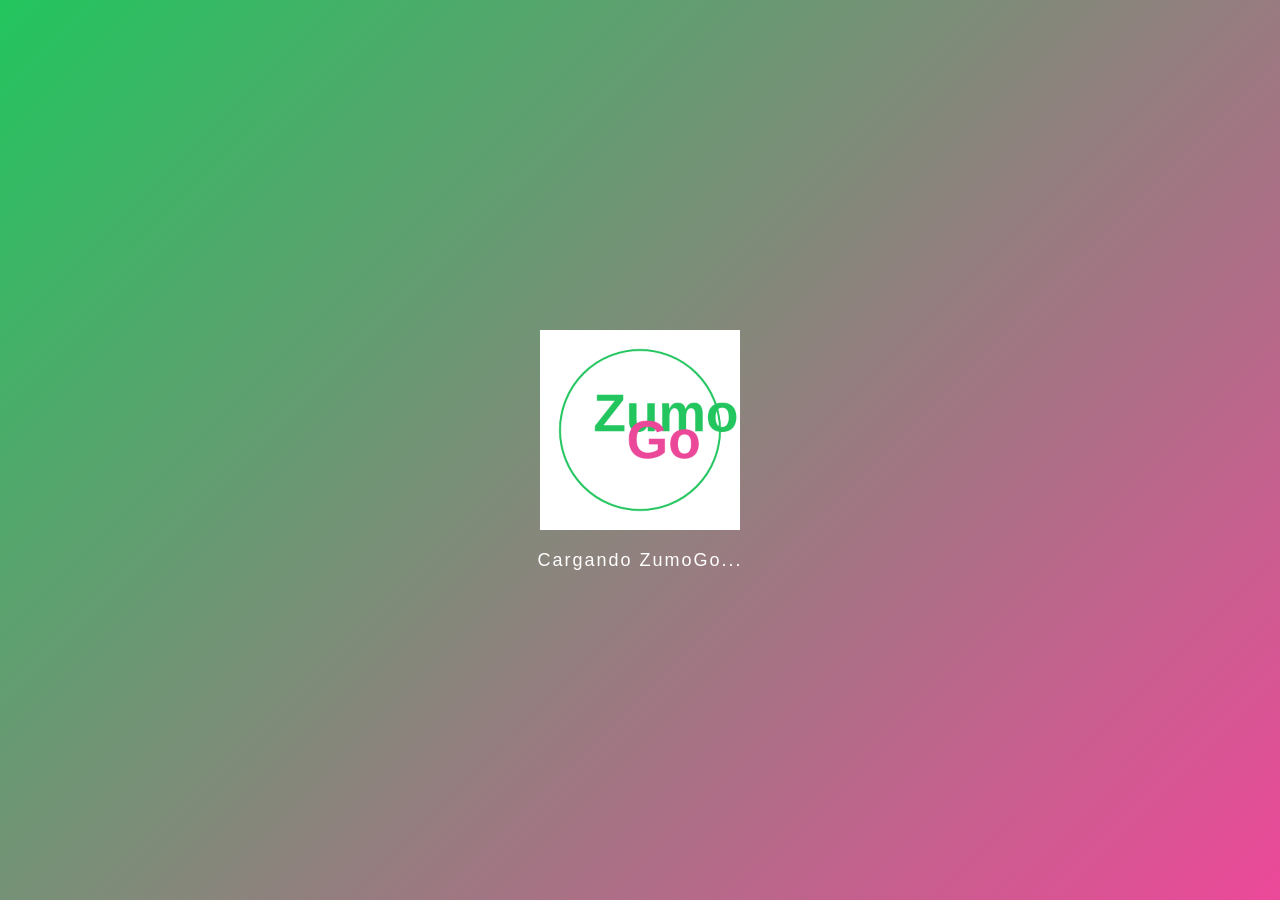
==== index.html @ c7e54ca4 "feat: Aplicación ZumoGo - Sistema de pedidos, compra y retiro para Zumo&Resto" ====
<!DOCTYPE html>
<html lang="es">
<head>
    <meta charset="UTF-8">
    <meta name="viewport" content="width=device-width, initial-scale=1.0">
    <title>ZumoGo - Bar Zumo&Resto</title>
    <link rel="stylesheet" href="styles.css">
</head>
<body>
    <div id="app" class="app-container">
        <!-- SPLASH SCREEN - LOGO -->
        <div id="splash" class="splash-screen">
            <canvas id="logoCanvas" width="300" height="300"></canvas>
            <p class="splash-text">Cargando ZumoGo...</p>
        </div>

        <!-- CAPA 1: REGISTRO/LOGIN -->
        <div id="authLayer" class="layer hidden">
            <div class="auth-container">
                <img id="logoApp" class="logo-app" src="" alt="ZumoGo Logo">
                
                <!-- SIGN IN -->
                <div id="signInForm" class="form-container">
                    <h2>Crear Cuenta</h2>
                    <input type="text" id="signInNames" placeholder="NOMBRES Y APELLIDOS" class="input-field" maxlength="100">
                    <input type="email" id="signInEmail" placeholder="correo" class="input-field email-input" maxlength="50">
                    <span class="email-domain">@eightacademy.edu.ec</span>
                    <input type="password" id="signInPassword" placeholder="Contraseña (mín 12 dígitos)" class="input-field">
                    <div class="password-requirements">
                        <p>✓ Mínimo 12 caracteres</p>
                        <p>✓ Mayúscula, minúscula, número y símbolo</p>
                    </div>
                    <button id="signUpBtn" class="btn btn-primary">Registrarse</button>
                    <p class="toggle-form">¿Ya tienes cuenta? <a href="#" id="toLoginLink">Inicia Sesión</a></p>
                </div>

                <!-- LOG IN -->
                <div id="logInForm" class="form-container hidden">
                    <h2>Inicia Sesión</h2>
                    <input type="email" id="logInEmail" placeholder="correo" class="input-field email-input" maxlength="50">
                    <span class="email-domain">@eightacademy.edu.ec</span>
                    <input type="password" id="logInPassword" placeholder="Contraseña" class="input-field">
                    <button id="loginBtn" class="btn btn-primary">Ingresar</button>
                    <p class="toggle-form">¿No tienes cuenta? <a href="#" id="toSignupLink">Regístrate</a></p>
                </div>

                <div id="authMessage" class="message hidden"></div>
            </div>
        </div>

        <!-- CAPA 2: PEDIR -->
        <div id="orderLayer" class="layer hidden">
            <div class="order-container">
                <div class="header">
                    <h1>ZumoGo</h1>
                    <p id="welcomeMsg" class="welcome">Hola Usuario</p>
                    <button id="logoutBtn" class="btn btn-logout">Salir</button>
                </div>

                <!-- SELECTOR DE RECREO -->
                <div class="recreo-selector">
                    <label>Selecciona tu recreo:</label>
                    <div class="recreo-options">
                        <button id="recreoBasica" class="btn btn-recreo active">Recreo Básica (9:50-10:30)</button>
                        <button id="recreoBachillerato" class="btn btn-recreo">Recreo Bachillerato (10:30-11:00)</button>
                    </div>
                </div>

                <!-- MENÚ -->
                <div class="menu-section">
                    <h3>Menú Disponible</h3>
                    <div id="menuContainer" class="menu-grid"></div>
                </div>

                <!-- CARRITO -->
                <div class="cart-section">
                    <h3>Carrito de Compra</h3>
                    <div id="cartItems" class="cart-items"></div>
                    <div class="cart-total">
                        <strong>Total: $<span id="totalPrice">0.00</span></strong>
                    </div>
                    <button id="proceedPaymentBtn" class="btn btn-primary" disabled>Proceder a Pago</button>
                </div>
            </div>
        </div>

        <!-- CAPA 3: PAGAR -->
        <div id="paymentLayer" class="layer hidden">
            <div class="payment-container">
                <h2>Confirmar Pago</h2>
                <div id="paymentSummary" class="payment-summary"></div>
                
                <div class="payment-methods">
                    <h3>Método de Pago</h3>
                    <button id="paymentPayMon" class="btn btn-method active">
                        <span class="method-icon">💳</span>
                        PayMon
                    </button>
                    <button id="paymentEightCoins" class="btn btn-method">
                        <span class="method-icon">🪙</span>
                        EightCoins
                    </button>
                </div>

                <div id="paymentDetails" class="payment-details">
                    <div id="paymonDetails" class="method-details">
                        <p>Procesando pago por PayMon...</p>
                        <p class="payment-info">El monto se cobrará de tu cuenta PayMon</p>
                    </div>
                    <div id="eightcoinsDetails" class="method-details hidden">
                        <p>Procesando pago con EightCoins...</p>
                        <p class="payment-info">Se descontarán de tu saldo disponible</p>
                    </div>
                </div>

                <div class="payment-actions">
                    <button id="confirmPaymentBtn" class="btn btn-primary">Confirmar Pago</button>
                    <button id="cancelPaymentBtn" class="btn btn-secondary">Cancelar</button>
                </div>
                <div id="paymentMessage" class="message hidden"></div>
            </div>
        </div>

        <!-- CAPA 4: RETIRAR -->
        <div id="pickupLayer" class="layer hidden">
            <div class="pickup-container">
                <h2>Tu Pedido Está Listo</h2>
                <div class="pickup-info">
                    <p>Por favor presenta este código al retirar:</p>
                    <div id="pickupCode" class="pickup-code"></div>
                    <div id="qrCode" class="qr-code"></div>
                    <p class="pickup-notice">Dirígete al bar Zumo&Resto en tu hora de recreo</p>
                </div>
                <button id="newOrderBtn" class="btn btn-primary">Hacer Otro Pedido</button>
                <button id="homeBtn" class="btn btn-secondary">Ir al Inicio</button>
            </div>
        </div>
    </div>

    <script src="logo-generator.js"></script>
    <script src="app.js"></script>
</body>
</html>
---- styles.css ----
* {
    margin: 0;
    padding: 0;
    box-sizing: border-box;
}

body {
    font-family: 'Segoe UI', Tahoma, Geneva, Verdana, sans-serif;
    background: #f5f5f5;
    color: #333;
}

.app-container {
    width: 100vw;
    height: 100vh;
    overflow: hidden;
}

/* SPLASH SCREEN */
.splash-screen {
    position: fixed;
    top: 0;
    left: 0;
    width: 100%;
    height: 100%;
    background: linear-gradient(135deg, #22c55e 0%, #ec4899 100%);
    display: flex;
    flex-direction: column;
    align-items: center;
    justify-content: center;
    z-index: 9999;
    transition: opacity 0.3s ease;
}

.splash-screen.hidden {
    opacity: 0;
    pointer-events: none;
}

#logoCanvas {
    width: 200px;
    height: 200px;
    margin-bottom: 20px;
}

.splash-text {
    color: white;
    font-size: 18px;
    font-weight: 300;
    letter-spacing: 2px;
    animation: pulse 1.5s infinite;
}

@keyframes pulse {
    0%, 100% { opacity: 0.6; }
    50% { opacity: 1; }
}

/* CAPAS */
.layer {
    position: fixed;
    top: 0;
    left: 0;
    width: 100%;
    height: 100%;
    overflow-y: auto;
    transition: opacity 0.3s ease, transform 0.3s ease;
    background: white;
}

.layer.hidden {
    display: none;
    opacity: 0;
    pointer-events: none;
}

/* COLORS */
:root {
    --primary-green: #22c55e;
    --primary-pink: #ec4899;
    --light-bg: #f9fafb;
    --border-color: #e5e7eb;
    --text-dark: #1f2937;
    --text-light: #6b7280;
}

/* AUTH LAYER */
.auth-container {
    min-height: 100vh;
    display: flex;
    flex-direction: column;
    align-items: center;
    justify-content: center;
    padding: 20px;
    background: linear-gradient(180deg, #f9fafb 0%, #ffffff 100%);
}

.logo-app {
    width: 120px;
    height: 120px;
    margin-bottom: 30px;
    border-radius: 20px;
    box-shadow: 0 4px 15px rgba(34, 197, 94, 0.3);
}

.form-container {
    width: 100%;
    max-width: 400px;
    padding: 30px 20px;
    background: white;
    border-radius: 15px;
    box-shadow: 0 2px 10px rgba(0, 0, 0, 0.08);
    transition: all 0.3s ease;
}

.form-container.hidden {
    display: none;
}

.form-container h2 {
    margin-bottom: 25px;
    color: var(--primary-green);
    text-align: center;
    font-size: 24px;
}

.input-field {
    width: 100%;
    padding: 12px 15px;
    margin-bottom: 12px;
    border: 2px solid var(--border-color);
    border-radius: 8px;
    font-size: 14px;
    transition: border-color 0.3s ease;
    font-family: inherit;
}

.input-field:focus {
    outline: none;
    border-color: var(--primary-green);
}

.email-input {
    flex: 1;
    margin-bottom: 0;
    border-radius: 8px 0 0 8px;
}

.email-domain {
    display: block;
    padding: 12px 15px;
    background: var(--light-bg);
    border: 2px solid var(--border-color);
    border-radius: 0 8px 8px 0;
    margin-bottom: 12px;
    color: var(--text-light);
    font-size: 14px;
    border-left: none;
}

.password-requirements {
    background: #f0fdf4;
    border-left: 4px solid var(--primary-green);
    padding: 12px;
    margin-bottom: 15px;
    border-radius: 4px;
    font-size: 12px;
    color: var(--text-dark);
}

.password-requirements p {
    margin: 4px 0;
}

.btn {
    padding: 12px 20px;
    border: none;
    border-radius: 8px;
    font-size: 16px;
    font-weight: 600;
    cursor: pointer;
    transition: all 0.3s ease;
    font-family: inherit;
}

.btn-primary {
    width: 100%;
    background: linear-gradient(135deg, var(--primary-green) 0%, #16a34a 100%);
    color: white;
    margin-top: 15px;
}

.btn-primary:hover:not(:disabled) {
    transform: translateY(-2px);
    box-shadow: 0 4px 12px rgba(34, 197, 94, 0.4);
}

.btn-primary:disabled {
    background: #cbd5e1;
    cursor: not-allowed;
}

.btn-secondary {
    background: var(--border-color);
    color: var(--text-dark);
}

.btn-secondary:hover {
    background: #d1d5db;
}

.toggle-form {
    text-align: center;
    margin-top: 20px;
    color: var(--text-light);
    font-size: 14px;
}

.toggle-form a {
    color: var(--primary-pink);
    text-decoration: none;
    font-weight: 600;
}

.toggle-form a:hover {
    text-decoration: underline;
}

.message {
    padding: 12px 15px;
    margin-top: 15px;
    border-radius: 8px;
    font-size: 14px;
    text-align: center;
}

.message.hidden {
    display: none;
}

.message.error {
    background: #fee2e2;
    color: #991b1b;
    border: 1px solid #fecaca;
}

.message.success {
    background: #f0fdf4;
    color: #166534;
    border: 1px solid #bbf7d0;
}

/* ORDER LAYER */
.order-container {
    padding: 20px;
    max-width: 500px;
    margin: 0 auto;
}

.header {
    margin-bottom: 25px;
    padding-bottom: 15px;
    border-bottom: 2px solid var(--border-color);
}

.header h1 {
    color: var(--primary-green);
    font-size: 32px;
    margin-bottom: 5px;
}

.welcome {
    color: var(--primary-pink);
    font-size: 16px;
    margin-bottom: 15px;
}

.btn-logout {
    background: #fee2e2;
    color: #991b1b;
    font-size: 12px;
    padding: 8px 12px;
}

.btn-logout:hover {
    background: #fecaca;
}

.recreo-selector {
    margin-bottom: 25px;
    padding: 15px;
    background: var(--light-bg);
    border-radius: 10px;
}

.recreo-selector label {
    display: block;
    margin-bottom: 12px;
    font-weight: 600;
    color: var(--text-dark);
}

.recreo-options {
    display: flex;
    flex-direction: column;
    gap: 10px;
}

.btn-recreo {
    padding: 12px 15px;
    border: 2px solid var(--border-color);
    background: white;
    color: var(--text-dark);
    border-radius: 8px;
    font-size: 13px;
    transition: all 0.3s ease;
}

.btn-recreo.active {
    background: var(--primary-green);
    border-color: var(--primary-green);
    color: white;
}

.btn-recreo:hover {
    border-color: var(--primary-green);
}

.menu-section {
    margin-bottom: 25px;
}

.menu-section h3 {
    margin-bottom: 15px;
    color: var(--primary-green);
}

.menu-grid {
    display: grid;
    grid-template-columns: repeat(auto-fill, minmax(150px, 1fr));
    gap: 10px;
}

.menu-item {
    padding: 12px;
    background: var(--light-bg);
    border: 2px solid var(--border-color);
    border-radius: 8px;
    cursor: pointer;
    transition: all 0.3s ease;
}

.menu-item:hover {
    border-color: var(--primary-pink);
    transform: translateY(-2px);
}

.item-name {
    font-weight: 600;
    color: var(--text-dark);
    font-size: 13px;
    margin-bottom: 5px;
}

.item-price {
    color: var(--primary-green);
    font-weight: 700;
    margin-bottom: 5px;
}

.item-stock {
    font-size: 11px;
    color: var(--text-light);
    margin-bottom: 10px;
}

.item-quantity {
    display: flex;
    gap: 5px;
}

.item-quantity input {
    width: 50%;
    padding: 4px;
    border: 1px solid var(--border-color);
    border-radius: 4px;
    text-align: center;
    font-size: 12px;
}

.item-quantity button {
    flex: 1;
    padding: 4px;
    background: var(--primary-green);
    color: white;
    border: none;
    border-radius: 4px;
    font-size: 11px;
    cursor: pointer;
}

.cart-section {
    background: var(--light-bg);
    padding: 15px;
    border-radius: 10px;
    position: sticky;
    bottom: 0;
}

.cart-section h3 {
    color: var(--primary-green);
    margin-bottom: 12px;
}

.cart-items {
    max-height: 200px;
    overflow-y: auto;
    margin-bottom: 12px;
}

.cart-item {
    display: flex;
    justify-content: space-between;
    align-items: center;
    padding: 8px 0;
    border-bottom: 1px solid var(--border-color);
    font-size: 13px;
}

.cart-item-name {
    flex: 1;
}

.cart-item-qty {
    color: var(--text-light);
    margin: 0 10px;
}

.cart-item-price {
    color: var(--primary-green);
    font-weight: 600;
}

.cart-item-remove {
    background: none;
    border: none;
    color: #ef4444;
    cursor: pointer;
    font-size: 16px;
    margin-left: 8px;
}

.cart-total {
    padding: 12px 0;
    border-top: 2px solid var(--border-color);
    border-bottom: 2px solid var(--border-color);
    text-align: right;
    font-size: 16px;
    margin-bottom: 12px;
    color: var(--primary-pink);
}

/* PAYMENT LAYER */
.payment-container {
    padding: 20px;
    max-width: 500px;
    margin: 50px auto;
}

.payment-container h2 {
    color: var(--primary-green);
    margin-bottom: 25px;
    text-align: center;
}

.payment-summary {
    background: var(--light-bg);
    padding: 15px;
    border-radius: 8px;
    margin-bottom: 25px;
    border-left: 4px solid var(--primary-green);
}

.payment-summary-item {
    display: flex;
    justify-content: space-between;
    padding: 8px 0;
    font-size: 14px;
}

.payment-summary-item:last-child {
    border-top: 2px solid white;
    padding-top: 12px;
    margin-top: 12px;
    font-weight: 700;
    color: var(--primary-pink);
}

.payment-methods {
    margin-bottom: 25px;
}

.payment-methods h3 {
    margin-bottom: 12px;
    color: var(--text-dark);
}

.btn-method {
    width: 100%;
    padding: 15px;
    margin-bottom: 10px;
    border: 2px solid var(--border-color);
    background: white;
    border-radius: 8px;
    cursor: pointer;
    display: flex;
    align-items: center;
    justify-content: center;
    gap: 10px;
    font-size: 16px;
    transition: all 0.3s ease;
}

.btn-method.active {
    border-color: var(--primary-green);
    background: var(--light-bg);
}

.btn-method:hover {
    border-color: var(--primary-pink);
}

.method-icon {
    font-size: 24px;
}

.payment-details {
    background: var(--light-bg);
    padding: 15px;
    border-radius: 8px;
    margin-bottom: 20px;
}

.method-details {
    text-align: center;
}

.method-details.hidden {
    display: none;
}

.payment-info {
    font-size: 12px;
    color: var(--text-light);
    margin-top: 5px;
}

.payment-actions {
    display: flex;
    gap: 10px;
}

.payment-actions .btn-primary {
    flex: 1;
}

.payment-actions .btn-secondary {
    flex: 1;
}

/* PICKUP LAYER */
.pickup-container {
    padding: 20px;
    max-width: 500px;
    margin: 50px auto;
    text-align: center;
}

.pickup-container h2 {
    color: var(--primary-green);
    margin-bottom: 30px;
    font-size: 28px;
}

.pickup-info {
    background: linear-gradient(135deg, #f0fdf4 0%, #fdf2f8 100%);
    padding: 30px 20px;
    border-radius: 15px;
    margin-bottom: 30px;
    border: 2px solid var(--border-color);
}

.pickup-info p {
    color: var(--text-dark);
    margin-bottom: 20px;
    font-size: 14px;
}

.pickup-code {
    background: white;
    padding: 20px;
    border-radius: 10px;
    margin: 20px 0;
    font-family: monospace;
    font-size: 24px;
    font-weight: 700;
    color: var(--primary-pink);
    letter-spacing: 4px;
    border: 2px dashed var(--primary-green);
}

.qr-code {
    width: 200px;
    height: 200px;
    margin: 20px auto;
    background: white;
    border: 3px solid var(--primary-green);
    border-radius: 10px;
    display: flex;
    align-items: center;
    justify-content: center;
    font-size: 80px;
}

.pickup-notice {
    color: var(--primary-pink);
    font-weight: 600;
    font-size: 14px;
    margin-top: 15px;
}

.pickup-container .btn {
    width: 100%;
    margin-top: 15px;
}

/* RESPONSIVE */
@media (max-width: 600px) {
    .menu-grid {
        grid-template-columns: repeat(2, 1fr);
    }
    
    .payment-actions {
        flex-direction: column;
    }
    
    .header h1 {
        font-size: 24px;
    }
}

/* ANIMATIONS */
@keyframes slideIn {
    from {
        opacity: 0;
        transform: translateY(10px);
    }
    to {
        opacity: 1;
        transform: translateY(0);
    }
}

.cart-item {
    animation: slideIn 0.3s ease;
}
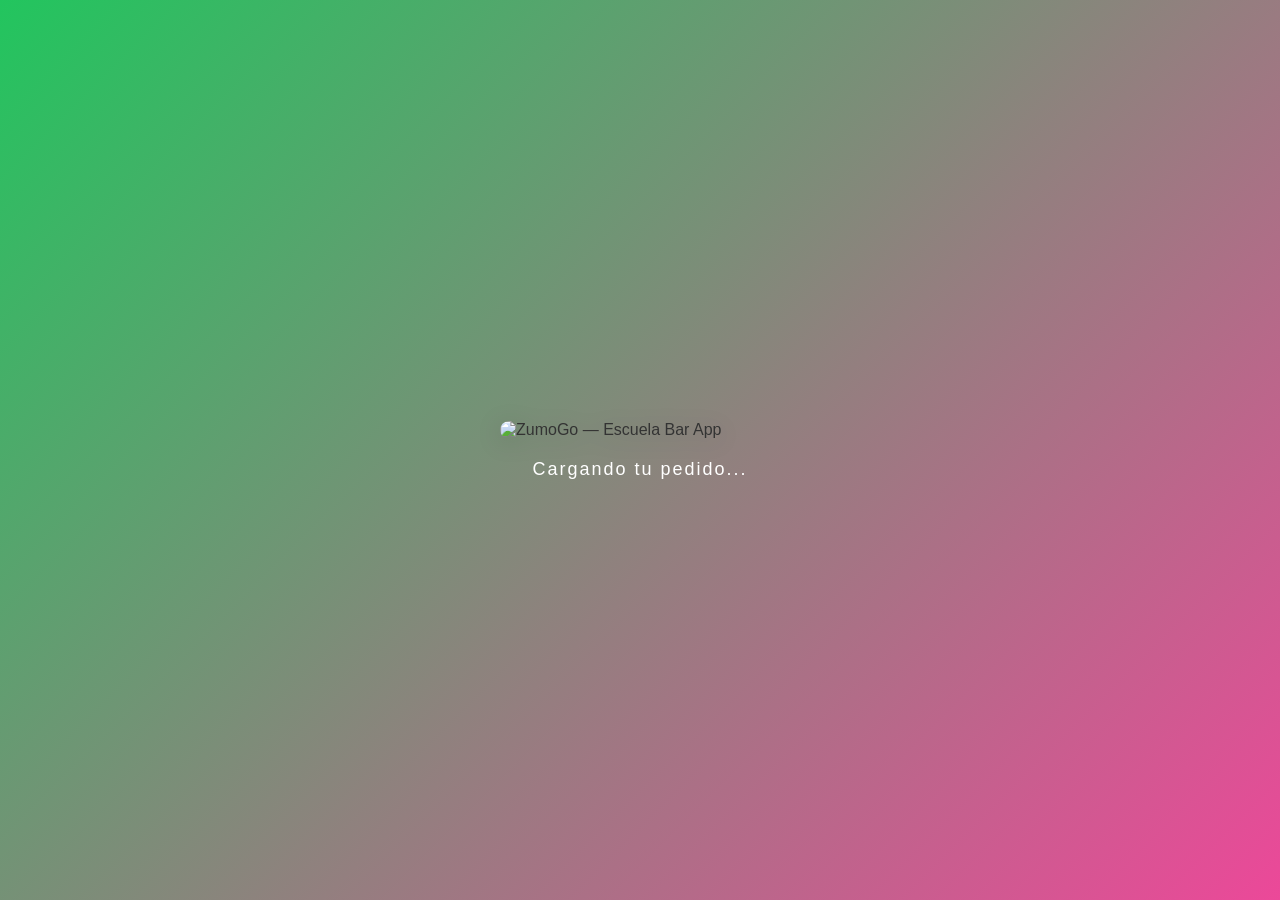
==== commit b1e34cd0: "Add files via upload" ====
--- a/index.html
+++ b/index.html
@@ -10,26 +10,39 @@
     <div id="app" class="app-container">
         <!-- SPLASH SCREEN - LOGO -->
         <div id="splash" class="splash-screen">
-            <canvas id="logoCanvas" width="300" height="300"></canvas>
-            <p class="splash-text">Cargando ZumoGo...</p>
+            <canvas id="logoCanvas" width="300" height="300" aria-hidden="true"></canvas>
+            <p class="splash-text">Cargando tu pedido...</p>
         </div>
 
         <!-- CAPA 1: REGISTRO/LOGIN -->
         <div id="authLayer" class="layer hidden">
             <div class="auth-container">
-                <img id="logoApp" class="logo-app" src="" alt="ZumoGo Logo">
+                <img id="logoApp" class="logo-app logo-app-wide" src="ZumoGo_ICON.png" alt="ZumoGo — Escuela Bar App">
                 
                 <!-- SIGN IN -->
                 <div id="signInForm" class="form-container">
                     <h2>Crear Cuenta</h2>
-                    <input type="text" id="signInNames" placeholder="NOMBRES Y APELLIDOS" class="input-field" maxlength="100">
-                    <input type="email" id="signInEmail" placeholder="correo" class="input-field email-input" maxlength="50">
-                    <span class="email-domain">@eightacademy.edu.ec</span>
-                    <input type="password" id="signInPassword" placeholder="Contraseña (mín 12 dígitos)" class="input-field">
+                    <input type="text" id="signInNames" placeholder="Ej: Juan Carlos Pérez García" class="input-field" maxlength="100">
+                    <span class="input-hint">Se convertirá a mayúsculas automáticamente</span>
+                    
+                    <div class="email-field-wrapper">
+                        <input type="email" id="signInEmail" placeholder="correo" class="input-field email-input" maxlength="50">
+                        <span class="email-domain">@eightacademy.edu.ec</span>
+                    </div>
+                    <span class="input-hint">Solo dominio institucional permitido</span>
+                    
+                    <label class="password-label">Crear Contraseña Segura</label>
+                    <input type="password" id="signInPassword" placeholder="Ej: Zumo@2024Pass" class="input-field" maxlength="50">
                     <div class="password-requirements">
-                        <p>✓ Mínimo 12 caracteres</p>
-                        <p>✓ Mayúscula, minúscula, número y símbolo</p>
+                        <p id="req-length">📄 Mínimo 8 caracteres</p>
+                        <p id="req-upper">📄 Al menos una mayúscula (A-Z)</p>
+                        <p id="req-number">📄 Al menos un número (0-9)</p>
+                        <p id="req-special">📄 Al menos un carácter especial (@$!%*?&)</p>
                     </div>
+                    <div class="password-suggestion">
+                        <strong>Sugerencia:</strong> <code>Zumo@2024</code> o <code>Rest@123Seguro</code>
+                    </div>
+                    
                     <button id="signUpBtn" class="btn btn-primary">Registrarse</button>
                     <p class="toggle-form">¿Ya tienes cuenta? <a href="#" id="toLoginLink">Inicia Sesión</a></p>
                 </div>
@@ -37,8 +50,10 @@
                 <!-- LOG IN -->
                 <div id="logInForm" class="form-container hidden">
                     <h2>Inicia Sesión</h2>
-                    <input type="email" id="logInEmail" placeholder="correo" class="input-field email-input" maxlength="50">
-                    <span class="email-domain">@eightacademy.edu.ec</span>
+                    <div class="email-field-wrapper">
+                        <input type="email" id="logInEmail" placeholder="correo" class="input-field email-input" maxlength="50">
+                        <span class="email-domain">@eightacademy.edu.ec</span>
+                    </div>
                     <input type="password" id="logInPassword" placeholder="Contraseña" class="input-field">
                     <button id="loginBtn" class="btn btn-primary">Ingresar</button>
                     <p class="toggle-form">¿No tienes cuenta? <a href="#" id="toSignupLink">Regístrate</a></p>
@@ -60,13 +75,13 @@
                 <!-- SELECTOR DE RECREO -->
                 <div class="recreo-selector">
                     <label>Selecciona tu recreo:</label>
-                    <div class="recreo-options">
-                        <button id="recreoBasica" class="btn btn-recreo active">Recreo Básica (9:50-10:30)</button>
-                        <button id="recreoBachillerato" class="btn btn-recreo">Recreo Bachillerato (10:30-11:00)</button>
+                    <div class="recreo-options" role="radiogroup" aria-label="Selección de recreo">
+                        <button id="recreoBasica" class="btn btn-recreo active" role="radio" aria-checked="true">Recreo Básica (9:50–10:30)</button>
+                        <button id="recreoBachillerato" class="btn btn-recreo" role="radio" aria-checked="false">Recreo Bachillerato (10:30–11:00)</button>
                     </div>
                 </div>
 
-                <!-- MENÚ -->
+                <!-- MENÍ -->
                 <div class="menu-section">
                     <h3>Menú Disponible</h3>
                     <div id="menuContainer" class="menu-grid"></div>
@@ -90,13 +105,13 @@
                 <h2>Confirmar Pago</h2>
                 <div id="paymentSummary" class="payment-summary"></div>
                 
-                <div class="payment-methods">
+                <div class="payment-methods" role="radiogroup" aria-label="Método de pago">
                     <h3>Método de Pago</h3>
-                    <button id="paymentPayMon" class="btn btn-method active">
+                    <button id="paymentPayMon" class="btn btn-method active" role="radio" aria-checked="true">
                         <span class="method-icon">💳</span>
                         PayMon
                     </button>
-                    <button id="paymentEightCoins" class="btn btn-method">
+                    <button id="paymentEightCoins" class="btn btn-method" role="radio" aria-checked="false">
                         <span class="method-icon">🪙</span>
                         EightCoins
                     </button>
@@ -104,8 +119,8 @@
 
                 <div id="paymentDetails" class="payment-details">
                     <div id="paymonDetails" class="method-details">
-                        <p>Procesando pago por PayMon...</p>
-                        <p class="payment-info">El monto se cobrará de tu cuenta PayMon</p>
+                        <h4>Información de PayMon</h4>
+                        <div id="paymonInfo" class="paymon-info"></div>
                     </div>
                     <div id="eightcoinsDetails" class="method-details hidden">
                         <p>Procesando pago con EightCoins...</p>
@@ -137,6 +152,8 @@
         </div>
     </div>
 
+    <script src="data.js"></script>
+    <script src="utils.js"></script>
     <script src="logo-generator.js"></script>
     <script src="app.js"></script>
 </body>
--- a/styles.css
+++ b/styles.css
@@ -54,6 +54,28 @@
 @keyframes pulse {
     0%, 100% { opacity: 0.6; }
     50% { opacity: 1; }
+}
+
+@keyframes slideInRight {
+    from {
+        opacity: 0;
+        transform: translateX(20px);
+    }
+    to {
+        opacity: 1;
+        transform: translateX(0);
+    }
+}
+
+@keyframes slideOutRight {
+    from {
+        opacity: 1;
+        transform: translateX(0);
+    }
+    to {
+        opacity: 0;
+        transform: translateX(20px);
+    }
 }
 
 /* CAPAS */
@@ -140,6 +162,20 @@
     border-color: var(--primary-green);
 }
 
+.input-hint {
+    display: block;
+    font-size: 12px;
+    color: var(--text-light);
+    margin-top: -10px;
+    margin-bottom: 12px;
+}
+
+.email-field-wrapper {
+    display: flex;
+    gap: 0;
+    margin-bottom: 0;
+}
+
 .email-input {
     flex: 1;
     margin-bottom: 0;
@@ -152,10 +188,20 @@
     background: var(--light-bg);
     border: 2px solid var(--border-color);
     border-radius: 0 8px 8px 0;
-    margin-bottom: 12px;
     color: var(--text-light);
     font-size: 14px;
     border-left: none;
+    white-space: nowrap;
+    display: flex;
+    align-items: center;
+}
+
+.password-label {
+    display: block;
+    font-weight: 600;
+    color: var(--text-dark);
+    margin-bottom: 8px;
+    font-size: 14px;
 }
 
 .password-requirements {
@@ -170,6 +216,25 @@
 
 .password-requirements p {
     margin: 4px 0;
+    transition: color 0.3s ease;
+}
+
+.password-suggestion {
+    background: #fef3c7;
+    border-left: 4px solid #f59e0b;
+    padding: 12px;
+    margin-bottom: 15px;
+    border-radius: 4px;
+    font-size: 12px;
+    color: var(--text-dark);
+}
+
+.password-suggestion code {
+    background: white;
+    padding: 2px 6px;
+    border-radius: 3px;
+    font-weight: 600;
+    margin: 0 4px;
 }
 
 .btn {
@@ -253,8 +318,9 @@
 /* ORDER LAYER */
 .order-container {
     padding: 20px;
-    max-width: 500px;
+    max-width: 600px;
     margin: 0 auto;
+    padding-bottom: 350px;
 }
 
 .header {
@@ -314,6 +380,7 @@
     border-radius: 8px;
     font-size: 13px;
     transition: all 0.3s ease;
+    cursor: pointer;
 }
 
 .btn-recreo.active {
@@ -333,89 +400,159 @@
 .menu-section h3 {
     margin-bottom: 15px;
     color: var(--primary-green);
+    font-size: 18px;
 }
 
 .menu-grid {
     display: grid;
-    grid-template-columns: repeat(auto-fill, minmax(150px, 1fr));
-    gap: 10px;
+    grid-template-columns: repeat(auto-fill, minmax(140px, 1fr));
+    gap: 12px;
 }
 
 .menu-item {
-    padding: 12px;
-    background: var(--light-bg);
+    padding: 15px 10px;
+    background: white;
     border: 2px solid var(--border-color);
-    border-radius: 8px;
+    border-radius: 12px;
     cursor: pointer;
     transition: all 0.3s ease;
-}
-
-.menu-item:hover {
+    text-align: center;
+    box-shadow: 0 1px 3px rgba(0, 0, 0, 0.05);
+    position: relative;
+}
+
+.menu-item:hover:not(.item-out-of-stock) {
     border-color: var(--primary-pink);
-    transform: translateY(-2px);
+    transform: translateY(-4px);
+    box-shadow: 0 4px 12px rgba(236, 72, 153, 0.15);
+}
+
+.menu-item.item-out-of-stock {
+    opacity: 0.5;
+    background: #f3f4f6;
+    cursor: not-allowed;
+}
+
+.badge-agotado {
+    position: absolute;
+    top: 5px;
+    right: 5px;
+    background: #ef4444;
+    color: white;
+    padding: 4px 8px;
+    border-radius: 4px;
+    font-size: 10px;
+    font-weight: 700;
+}
+
+.item-image {
+    font-size: 48px;
+    margin-bottom: 8px;
+    display: block;
 }
 
 .item-name {
     font-weight: 600;
     color: var(--text-dark);
-    font-size: 13px;
-    margin-bottom: 5px;
+    font-size: 12px;
+    margin-bottom: 4px;
+    line-height: 1.3;
+    min-height: 30px;
 }
 
 .item-price {
     color: var(--primary-green);
     font-weight: 700;
-    margin-bottom: 5px;
+    margin-bottom: 4px;
+    font-size: 14px;
 }
 
 .item-stock {
-    font-size: 11px;
+    font-size: 10px;
     color: var(--text-light);
-    margin-bottom: 10px;
-}
-
-.item-quantity {
+    margin-bottom: 8px;
+}
+
+.item-quantity-section {
     display: flex;
     gap: 5px;
-}
-
-.item-quantity input {
-    width: 50%;
+    align-items: center;
+}
+
+.qty-input {
+    width: 40px;
     padding: 4px;
     border: 1px solid var(--border-color);
     border-radius: 4px;
     text-align: center;
     font-size: 12px;
-}
-
-.item-quantity button {
+    font-weight: 600;
+}
+
+.qty-input:focus {
+    outline: none;
+    border-color: var(--primary-green);
+}
+
+.qty-input:disabled {
+    background: #f3f4f6;
+    cursor: not-allowed;
+}
+
+.btn-add-cart {
     flex: 1;
-    padding: 4px;
+    padding: 6px 8px;
     background: var(--primary-green);
     color: white;
     border: none;
-    border-radius: 4px;
-    font-size: 11px;
+    border-radius: 6px;
+    font-size: 14px;
+    font-weight: 700;
     cursor: pointer;
+    transition: all 0.3s ease;
+}
+
+.btn-add-cart:hover {
+    background: #16a34a;
+    transform: scale(1.05);
+}
+
+.btn-add-cart:active {
+    transform: scale(0.95);
+}
+
+.btn-add-cart:disabled {
+    background: #d1d5db;
+    cursor: not-allowed;
 }
 
 .cart-section {
     background: var(--light-bg);
     padding: 15px;
     border-radius: 10px;
-    position: sticky;
+    position: fixed;
     bottom: 0;
+    left: 0;
+    right: 0;
+    max-width: 640px;
+    margin: 0 auto;
+    border-top: 2px solid var(--border-color);
+    z-index: 100;
 }
 
 .cart-section h3 {
     color: var(--primary-green);
     margin-bottom: 12px;
+    font-size: 14px;
 }
 
 .cart-items {
-    max-height: 200px;
+    max-height: 150px;
     overflow-y: auto;
     margin-bottom: 12px;
+    background: white;
+    border-radius: 8px;
+    padding: 8px;
 }
 
 .cart-item {
@@ -424,21 +561,41 @@
     align-items: center;
     padding: 8px 0;
     border-bottom: 1px solid var(--border-color);
-    font-size: 13px;
+    font-size: 12px;
+    gap: 8px;
+}
+
+.cart-item:last-child {
+    border-bottom: none;
+}
+
+.cart-item-image {
+    font-size: 20px;
+    min-width: 20px;
+}
+
+.cart-item-details {
+    flex: 1;
+    display: flex;
+    flex-direction: column;
+    gap: 2px;
 }
 
 .cart-item-name {
-    flex: 1;
+    font-weight: 600;
+    color: var(--text-dark);
 }
 
 .cart-item-qty {
     color: var(--text-light);
-    margin: 0 10px;
+    font-size: 11px;
 }
 
 .cart-item-price {
     color: var(--primary-green);
-    font-weight: 600;
+    font-weight: 700;
+    min-width: 50px;
+    text-align: right;
 }
 
 .cart-item-remove {
@@ -447,17 +604,24 @@
     color: #ef4444;
     cursor: pointer;
     font-size: 16px;
-    margin-left: 8px;
+    padding: 0;
+    transition: all 0.2s ease;
+}
+
+.cart-item-remove:hover {
+    color: #dc2626;
+    transform: scale(1.2);
 }
 
 .cart-total {
-    padding: 12px 0;
+    padding: 8px 0;
     border-top: 2px solid var(--border-color);
     border-bottom: 2px solid var(--border-color);
     text-align: right;
-    font-size: 16px;
-    margin-bottom: 12px;
+    font-size: 14px;
+    margin-bottom: 8px;
     color: var(--primary-pink);
+    font-weight: 700;
 }
 
 /* PAYMENT LAYER */
@@ -542,11 +706,53 @@
 }
 
 .method-details {
-    text-align: center;
+    text-align: left;
+}
+
+.method-details h4 {
+    color: var(--text-dark);
+    margin-bottom: 10px;
+    font-size: 14px;
 }
 
 .method-details.hidden {
     display: none;
+}
+
+.paymon-account {
+    background: white;
+    padding: 12px;
+    border-radius: 6px;
+    border-left: 3px solid var(--primary-green);
+}
+
+.paymon-account p {
+    font-size: 13px;
+    margin-bottom: 6px;
+    color: var(--text-dark);
+}
+
+.paymon-account strong {
+    color: var(--primary-green);
+}
+
+.paymon-limit, .paymon-balance, .paymon-amount {
+    font-weight: 700;
+}
+
+.paymon-status {
+    margin-top: 8px;
+    font-weight: 600;
+}
+
+.paymon-suggestion {
+    background: #fee2e2;
+    border-left: 3px solid #ef4444;
+    padding: 8px;
+    border-radius: 4px;
+    font-size: 12px;
+    color: #991b1b;
+    margin-top: 8px;
 }
 
 .payment-info {
@@ -562,6 +768,7 @@
 
 .payment-actions .btn-primary {
     flex: 1;
+    margin-top: 0;
 }
 
 .payment-actions .btn-secondary {
@@ -573,7 +780,6 @@
     padding: 20px;
     max-width: 500px;
     margin: 50px auto;
-    text-align: center;
 }
 
 .pickup-container h2 {
@@ -634,10 +840,27 @@
     margin-top: 15px;
 }
 
+/* NOTIFICATION STYLES */
+.notification {
+    box-shadow: 0 4px 12px rgba(0, 0, 0, 0.15);
+}
+
+.notification-success {
+    background: var(--primary-green) !important;
+}
+
+.notification-error {
+    background: #ef4444 !important;
+}
+
+.notification-info {
+    background: #3b82f6 !important;
+}
+
 /* RESPONSIVE */
 @media (max-width: 600px) {
     .menu-grid {
-        grid-template-columns: repeat(2, 1fr);
+        grid-template-columns: repeat(3, 1fr);
     }
     
     .payment-actions {
@@ -646,6 +869,10 @@
     
     .header h1 {
         font-size: 24px;
+    }
+    
+    .order-container {
+        padding-bottom: 360px;
     }
 }
 
@@ -664,3 +891,291 @@
 .cart-item {
     animation: slideIn 0.3s ease;
 }
+
+/* ============================================================
+   ZumoGo v1.1 — Mejoras de accesibilidad y UX
+   Cambios agregados al final de styles.css original
+   ============================================================ */
+
+/* Focus-visible: indicador de foco para navegación por teclado */
+*:focus-visible {
+    outline: 2.5px solid var(--primary-green);
+    outline-offset: 2px;
+    border-radius: 4px;
+}
+
+/* Quitar outline solo cuando se usa ratón (no teclado) */
+*:focus:not(:focus-visible) {
+    outline: none;
+}
+
+/* Breakpoint intermedio — tablets */
+@media (max-width: 768px) {
+    .menu-grid {
+        grid-template-columns: repeat(auto-fill, minmax(130px, 1fr));
+    }
+    .payment-container {
+        margin: 20px auto;
+        padding: 16px;
+    }
+    .pickup-container {
+        margin: 20px auto;
+        padding: 16px;
+    }
+    .order-container {
+        padding-bottom: 380px;
+    }
+}
+
+/* Unificar max-width del carrito con el contenedor */
+.cart-section {
+    max-width: 600px;
+}
+
+/* Botones de recreo y método de pago con rol radio accesible */
+.btn-recreo[aria-checked="true"],
+.btn-method[aria-checked="true"] {
+    background: var(--primary-green);
+    border-color: var(--primary-green);
+    color: white;
+}
+
+/* Estado deshabilitado por horario */
+.btn-recreo[aria-disabled="true"] {
+    opacity: 0.4;
+    cursor: not-allowed;
+}
+
+/* Botones +/- más grandes en móvil (44×44px área táctil mínima) */
+@media (max-width: 480px) {
+    .btn-add-cart {
+        min-height: 36px;
+        min-width: 36px;
+    }
+    .qty-input {
+        width: 36px;
+        height: 36px;
+        font-size: 14px;
+    }
+    .cart-item-remove {
+        min-width: 32px;
+        min-height: 32px;
+        font-size: 18px;
+    }
+}
+
+/* Notificaciones con rol ARIA ya declarado en JS */
+.notification {
+    max-width: 300px;
+    word-break: break-word;
+}
+
+/* Indicador visual adicional para contraseña (no solo color) */
+.password-requirements p::before {
+    content: '';
+    display: inline-block;
+    width: 8px;
+    height: 8px;
+    border-radius: 50%;
+    margin-right: 6px;
+    background: currentColor;
+    vertical-align: middle;
+}
+
+/* ============================================================
+   ZumoGo v1.2 — Logo real (ZumoGo_LOGO.png / ICON.png)
+   ============================================================ */
+
+/* Splash: logo horizontal completo */
+.splash-screen img {
+    width: 280px;
+    max-width: 88vw;
+    margin-bottom: 24px;
+    border-radius: 12px;
+    filter: drop-shadow(0 4px 16px rgba(0,0,0,0.18));
+    animation: logoFadeIn 0.6s ease forwards;
+}
+
+@keyframes logoFadeIn {
+    from { opacity: 0; transform: scale(0.92); }
+    to   { opacity: 1; transform: scale(1); }
+}
+
+/* Ícono cuadrado en auth — ancho mayor para logo horizontal */
+.logo-app-wide {
+    width: 180px;
+    height: auto;
+    border-radius: 12px;
+    box-shadow: 0 4px 16px rgba(236,72,153,0.22);
+    object-fit: contain;
+    background: white;
+    padding: 6px;
+}
+
+/* Quitar el estilo cuadrado anterior cuando es logo wide */
+.logo-app.logo-app-wide {
+    width: 200px;
+    height: auto;
+}
+
+/* ============================================================
+   ZumoGo v1.3 — Tarjeta PayMon institucional
+   ============================================================ */
+
+.paymon-card {
+    background: linear-gradient(145deg, #f0fdf4 0%, #fdf2f8 100%);
+    border: 1.5px solid var(--border-color);
+    border-radius: 14px;
+    overflow: hidden;
+    box-shadow: 0 2px 12px rgba(34,197,94,0.10);
+}
+
+.paymon-card-header {
+    background: linear-gradient(135deg, var(--primary-green) 0%, #16a34a 100%);
+    padding: 12px 16px;
+    display: flex;
+    justify-content: space-between;
+    align-items: center;
+    gap: 8px;
+}
+
+.paymon-brand {
+    color: white;
+    font-size: 15px;
+    font-weight: 700;
+    letter-spacing: 0.04em;
+}
+
+.paymon-card-id {
+    color: rgba(255,255,255,0.92);
+    font-size: 11px;
+    font-family: 'Courier New', monospace;
+    font-weight: 600;
+    background: rgba(0,0,0,0.15);
+    padding: 3px 8px;
+    border-radius: 6px;
+    letter-spacing: 0.05em;
+    word-break: break-all;
+}
+
+.paymon-card-body {
+    padding: 14px 16px;
+    display: flex;
+    flex-direction: column;
+    gap: 8px;
+}
+
+.paymon-row {
+    display: flex;
+    justify-content: space-between;
+    align-items: flex-start;
+    gap: 12px;
+    font-size: 13px;
+    padding-bottom: 7px;
+    border-bottom: 1px solid rgba(0,0,0,0.06);
+}
+
+.paymon-row:last-child {
+    border-bottom: none;
+    padding-bottom: 0;
+}
+
+.paymon-label {
+    color: var(--text-light);
+    font-size: 12px;
+    white-space: nowrap;
+    padding-top: 1px;
+    min-width: 110px;
+}
+
+.paymon-value {
+    color: var(--text-dark);
+    font-size: 13px;
+    font-weight: 500;
+    text-align: right;
+    word-break: break-word;
+}
+
+.paymon-row-balance {
+    margin-top: 4px;
+    padding-top: 10px;
+    border-top: 1.5px solid rgba(34,197,94,0.20);
+    border-bottom: none;
+}
+
+.paymon-balance-amount {
+    color: var(--primary-green) !important;
+    font-size: 18px !important;
+    font-weight: 700 !important;
+}
+
+.paymon-row-total {
+    border-top: 1.5px dashed rgba(0,0,0,0.10);
+    padding-top: 8px;
+    margin-top: 2px;
+}
+
+.paymon-total-amount {
+    color: var(--primary-pink) !important;
+    font-size: 16px !important;
+    font-weight: 700 !important;
+}
+
+.paymon-card-footer {
+    background: var(--light-bg);
+    padding: 10px 16px;
+    border-top: 1px solid var(--border-color);
+    display: flex;
+    flex-direction: column;
+    gap: 4px;
+}
+
+.paymon-status-ok {
+    color: #166534;
+    font-size: 13px;
+    font-weight: 600;
+}
+
+.paymon-status-fail {
+    color: #991b1b;
+    font-size: 13px;
+    font-weight: 600;
+}
+
+.paymon-suggestion-text {
+    color: var(--text-light);
+    font-size: 12px;
+}
+
+/* Stock en tiempo real — transición suave al cambiar */
+.item-stock {
+    transition: color 0.3s ease, font-weight 0.2s ease;
+}
+
+.item-stock.stock-low {
+    color: #f59e0b;
+    font-weight: 600;
+}
+
+.item-stock.stock-critical {
+    color: #ef4444;
+    font-weight: 700;
+}
+
+/* Responsive: ID de cuenta en dos líneas en móvil */
+@media (max-width: 480px) {
+    .paymon-card-header {
+        flex-direction: column;
+        align-items: flex-start;
+        gap: 6px;
+    }
+    .paymon-card-id {
+        font-size: 10px;
+        width: 100%;
+        text-align: center;
+    }
+    .paymon-label {
+        min-width: 90px;
+        font-size: 11px;
+    }
+}
